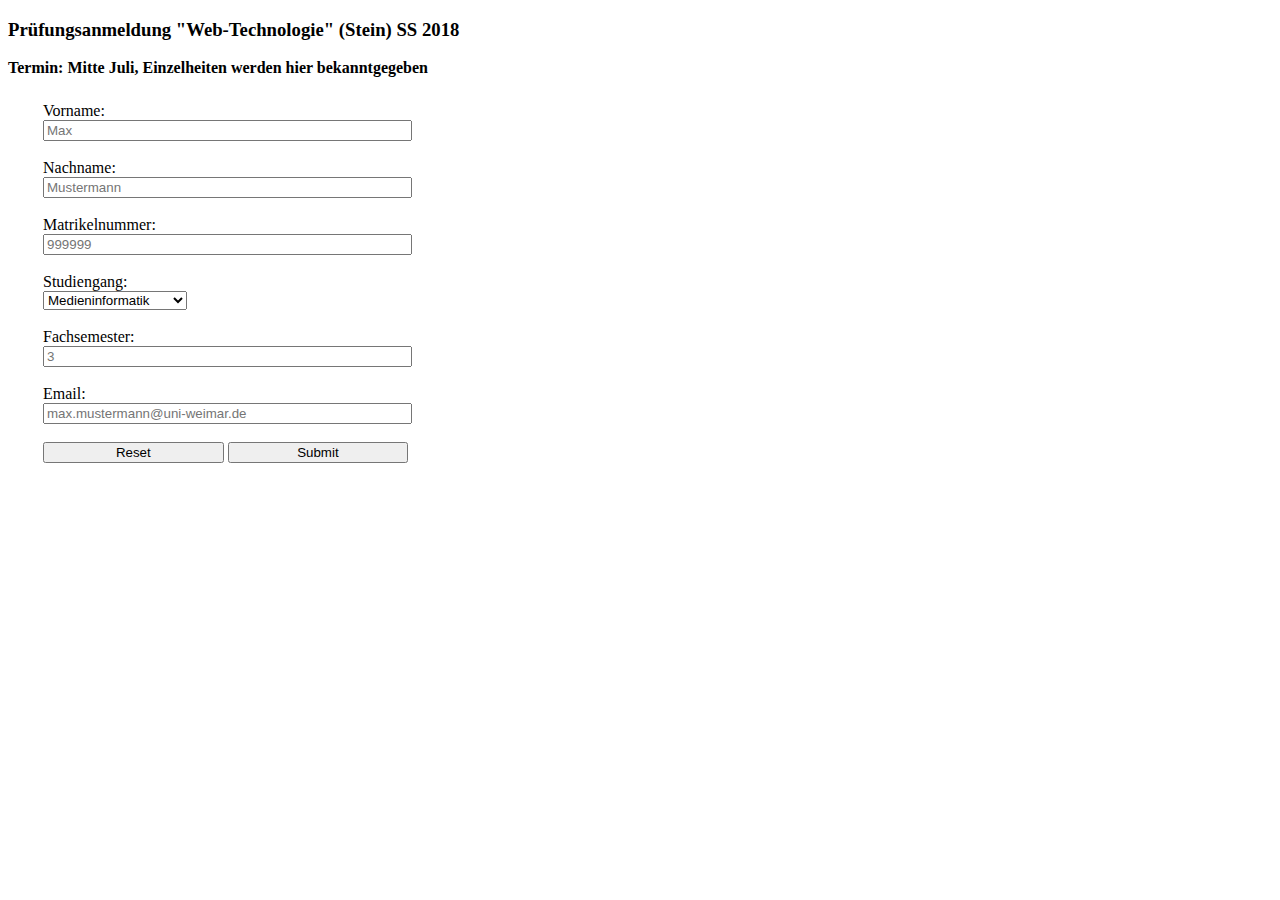
==== Aufgabe 5/Exam_registration.html @ 294237a8 "link is still missing" ====
<!DOCTYPE html>
<html>

<body>
    <style>
    p {
        font-weight: bold;
    }

    form {
        padding: 5px 5px 5px 15px;
        margin: 20px;
    }

    input {
        width: 30%;
    }

    .button {
        width: 15%
    }
    </style>
    <h3>Prüfungsanmeldung "Web-Technologie" (Stein) SS 2018</h3>
    <p>Termin: Mitte Juli, Einzelheiten werden hier bekanntgegeben</p>
    <form action="/action_page.php">
        Vorname:
        <br>
        <input type="text" name="firstname" placeholder="Max">
        <br>
        <br> Nachname:
        <br>
        <input type="text" name="lastname" placeholder="Mustermann">
        <br>
        <br> Matrikelnummer:
        <br>
        <input type="number" name="mtr" placeholder="999999" maxlength="6" pattern="[0-]{6}">
        <br>
        <br> Studiengang:
        <br>
        <select name="course">
            <option value="computer-science">Medieninformatik</option>
            <option value="media-science">Medienwissenschaft</option>
            <option value="media-management">Medienmanagement</option>
        </select>
        <br>
        <br> Fachsemester:
        <br>
        <input type="number" name="semester" placeholder="3">
        <br>
        <br> Email:
        <br>
        <input type="email" name="mail" placeholder="max.mustermann@uni-weimar.de" pattern=".+@uni-weimar.de" title="Nur @uni-weimar.de">
        <br>
        <br>
        <input type="reset" class="button">
        <input type="submit" class="button">
    </form>
</body>

</html>
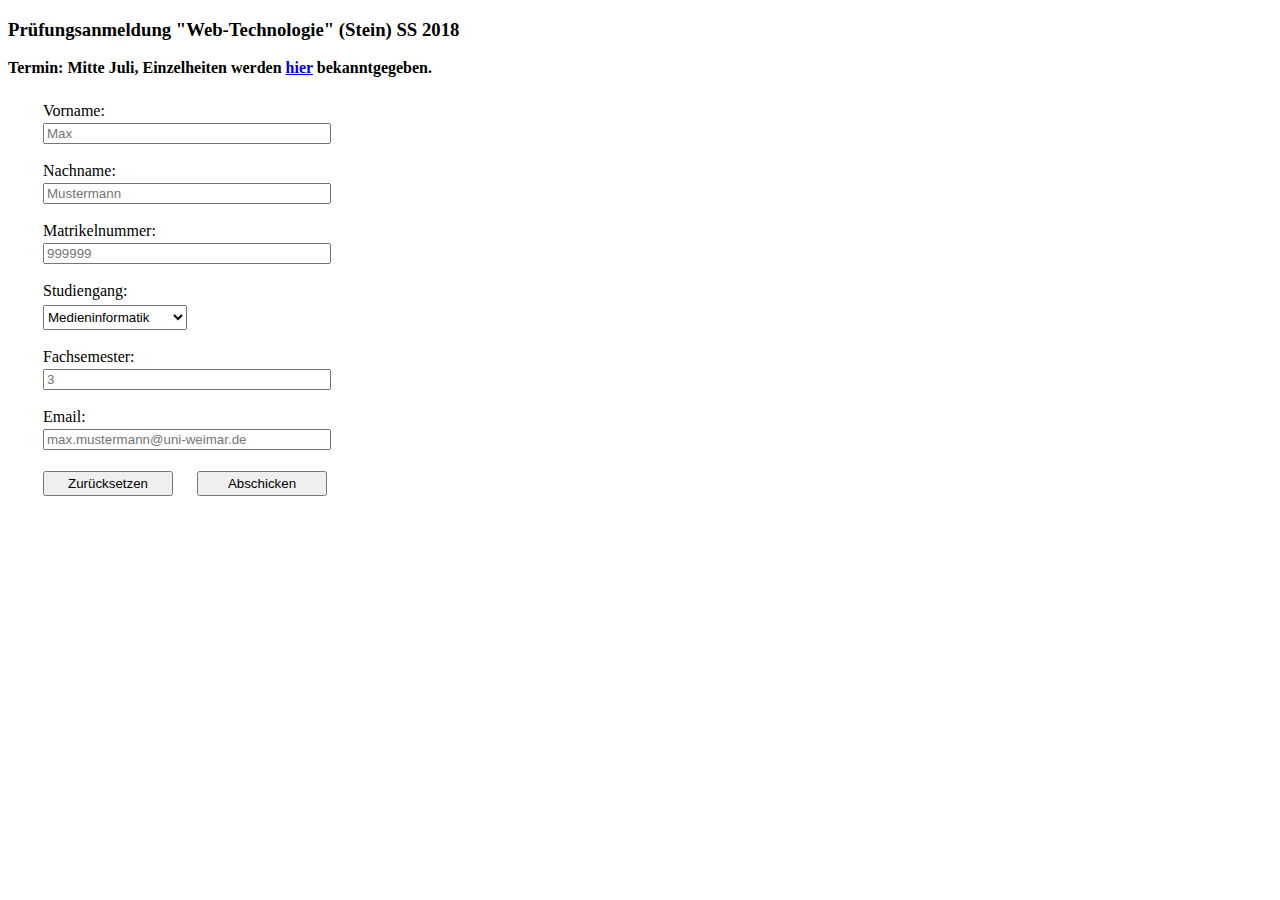
==== commit f6bb79d5: "Update Exam_registration.html" ====
--- a/Aufgabe 5/Exam_registration.html
+++ b/Aufgabe 5/Exam_registration.html
@@ -6,22 +6,28 @@
     p {
         font-weight: bold;
     }
-
     form {
         padding: 5px 5px 5px 15px;
         margin: 20px;
     }
-
     input {
-        width: 30%;
+        width: 280px;
+		margin-top: 3px;
     }
-
+	select {
+		margin-top: 5px;
+		padding: 3px 0;
+	}
     .button {
-        width: 15%
+        width: 130px;
+		padding: 3px 0;
     }
+	.button[type=reset] {
+		margin-right: 20px;
+	}
     </style>
     <h3>Prüfungsanmeldung "Web-Technologie" (Stein) SS 2018</h3>
-    <p>Termin: Mitte Juli, Einzelheiten werden hier bekanntgegeben</p>
+    <p>Termin: Mitte Juli, Einzelheiten werden <a href="https://www.uni-weimar.de/de/medien/professuren/medieninformatik/webis/teaching/ss-2018/web-technology/" target="_blank">hier</a> bekanntgegeben.</p>
     <form action="/action_page.php">
         Vorname:
         <br>
@@ -52,9 +58,9 @@
         <input type="email" name="mail" placeholder="max.mustermann@uni-weimar.de" pattern=".+@uni-weimar.de" title="Nur @uni-weimar.de">
         <br>
         <br>
-        <input type="reset" class="button">
-        <input type="submit" class="button">
+        <input type="reset" value="Zurücksetzen" class="button">
+        <input type="submit" value="Abschicken" class="button">
     </form>
 </body>
 
-</html>+</html>
